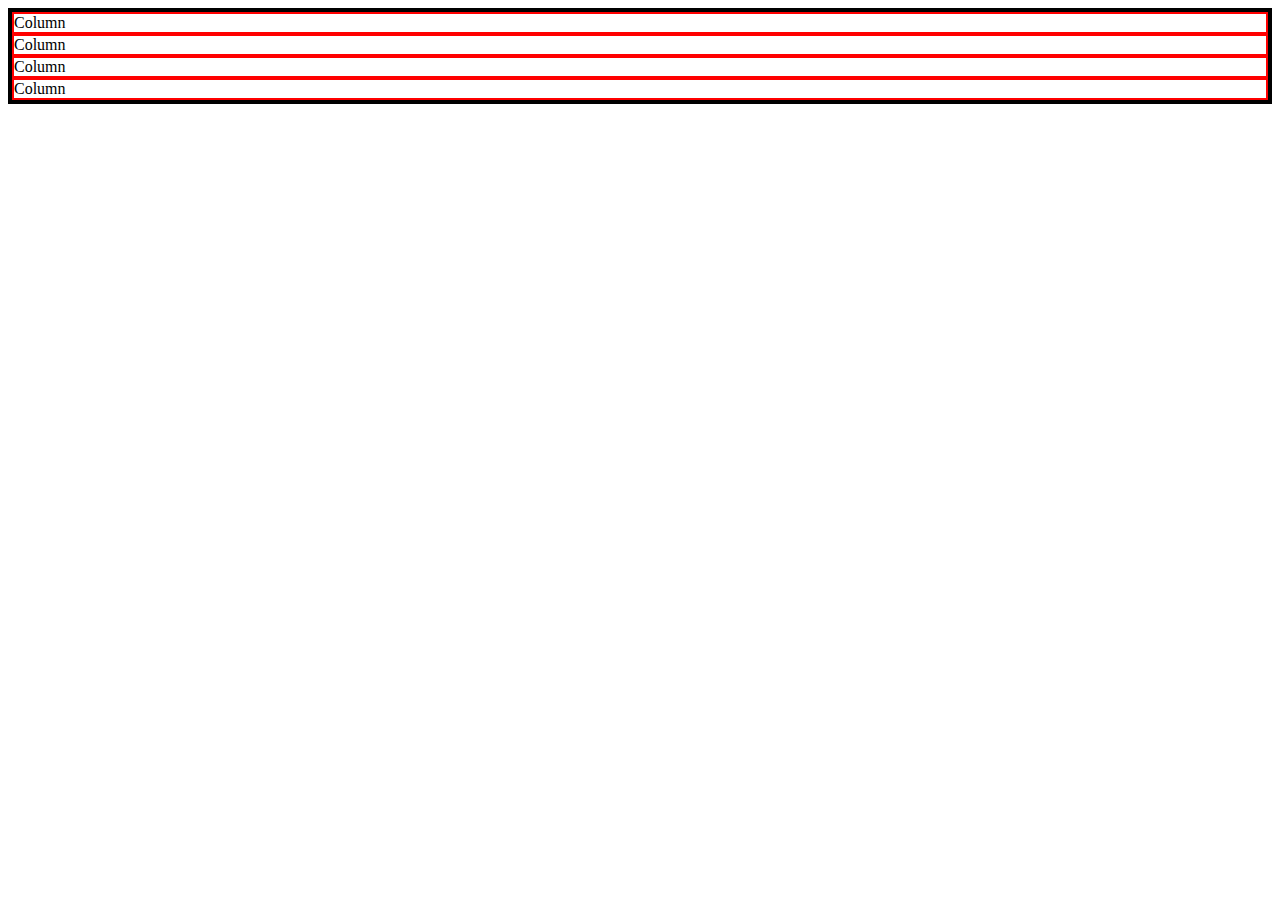
==== Conceptos/rowcol.html @ fc923865 "feat: container, col and row" ====
<!DOCTYPE html>
<html lang="en">
  <head>
    <meta charset="utf-8" />
    <meta name="viewport" content="width=device-width, initial-scale=1" />
    <title>Bootstrap demo</title>
    <style>
      .container-fluid {
        border: 4px solid black;
      }

      .col {
        border: 2px solid red;
      }
    </style>
    <link
      href="https://cdn.jsdelivr.net/npm/bootstrap@5.3.0-alpha1/dist/css/bootstrap.min.css"
      rel="stylesheet"
      integrity="sha384-GLhlTQ8iRABdZLl6O3oVMWSktQOp6b7In1Zl3/Jr59b6EGGoI1aFkw7cmDA6j6gD"
      crossorigin="anonymous"
    />
  </head>
  <body>
    <div class="container-fluid text-center">
      <div class="row">
        <div class="col">Column</div>
        <div class="col">Column</div>
        <div class="col">Column</div>
        <div class="col">Column</div>
      </div>
    </div>
    <script
      src="https://cdn.jsdelivr.net/npm/bootstrap@5.3.0-alpha1/dist/js/bootstrap.bundle.min.js"
      integrity="sha384-w76AqPfDkMBDXo30jS1Sgez6pr3x5MlQ1ZAGC+nuZB+EYdgRZgiwxhTBTkF7CXvN"
      crossorigin="anonymous"
    ></script>
  </body>
</html>
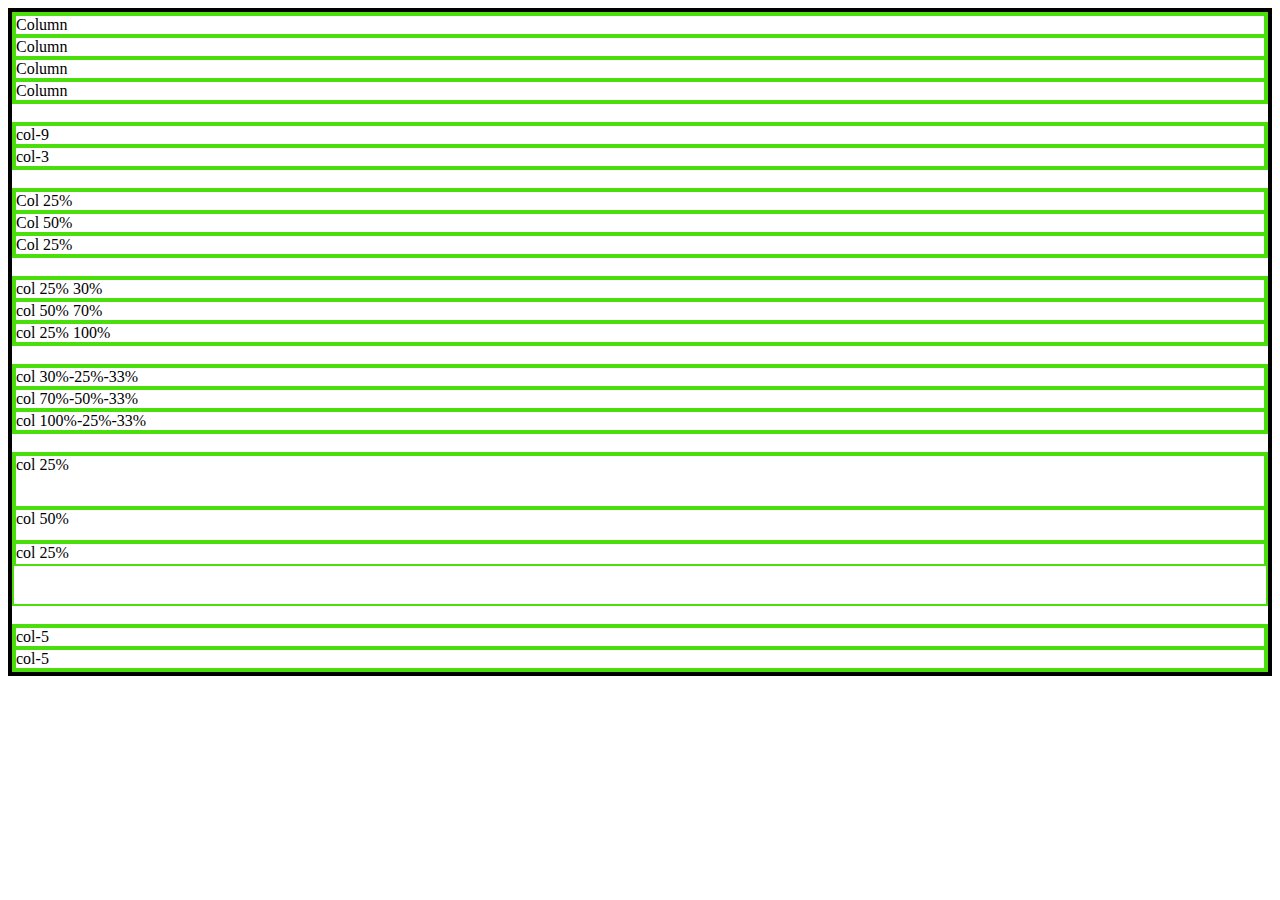
==== commit 20102d3e: "ci: linkedin" ====
--- a/Conceptos/rowcol.html
+++ b/Conceptos/rowcol.html
@@ -9,9 +9,10 @@
         border: 4px solid black;
       }
 
-      .col {
-        border: 2px solid red;
+      div {
+        border: 2px solid rgb(74, 222, 11)
       }
+
     </style>
     <link
       href="https://cdn.jsdelivr.net/npm/bootstrap@5.3.0-alpha1/dist/css/bootstrap.min.css"
@@ -28,6 +29,43 @@
         <div class="col">Column</div>
         <div class="col">Column</div>
       </div>
+      <br>
+      <div class="row">
+        <div class="col-9">col-9</div>
+        <div class="col-3">col-3</div>
+      </div>
+      <br>
+      <div class="row">
+        <div class="col-3">Col 25%</div>
+        <div class="col-6">Col 50%</div>
+        <div class="col-3">Col 25%</div>
+    </div>
+    <br>
+    <div class="row">
+      <div class="col-4 col-sm-3">col 25% 30%</div>
+      <div class="col-8 col-sm-6">col 50% 70%</div>
+      <div class="col-12 col-sm-3">col 25% 100%</div>
+    </div>
+    <!-- columnas  30% 70% 100%, sm  25% 50% 25%, lg 33% 33% 33% -->
+    <br>
+    <div class="row">
+      <div class="col-4 col-sm-3 col-lg-4">col 30%-25%-33%</div>
+      <div class="col-8 col-sm-6 col-lg-4">col 70%-50%-33%</div>
+      <div class="col-12 col-sm-3 col-lg-4">col 100%-25%-33%</div>
+    </div>
+    <br>
+    <!-- alineación vertical -->
+    <div class="row" style="min-height: 150px;">
+      <div class="col-3 align-self-start" style="height: 50px;">col 25%</div>
+      <div class="col-6 align-self-center" style="height: 30px;">col 50%</div>
+      <div class="col-3 align-self-end" style="height: 20px;">col 25%</div>
+    </div>
+    <!-- alineacion horizontal -->
+    <br>
+    <div class="row justify-content-around">
+      <div class="col-10 col-sm-5 my-1 text-bg-primary">col-5</div>
+      <div class="col-10 col-sm-5 my-1 text-bg-success">col-5</div>        
+    </div>
     </div>
     <script
       src="https://cdn.jsdelivr.net/npm/bootstrap@5.3.0-alpha1/dist/js/bootstrap.bundle.min.js"
